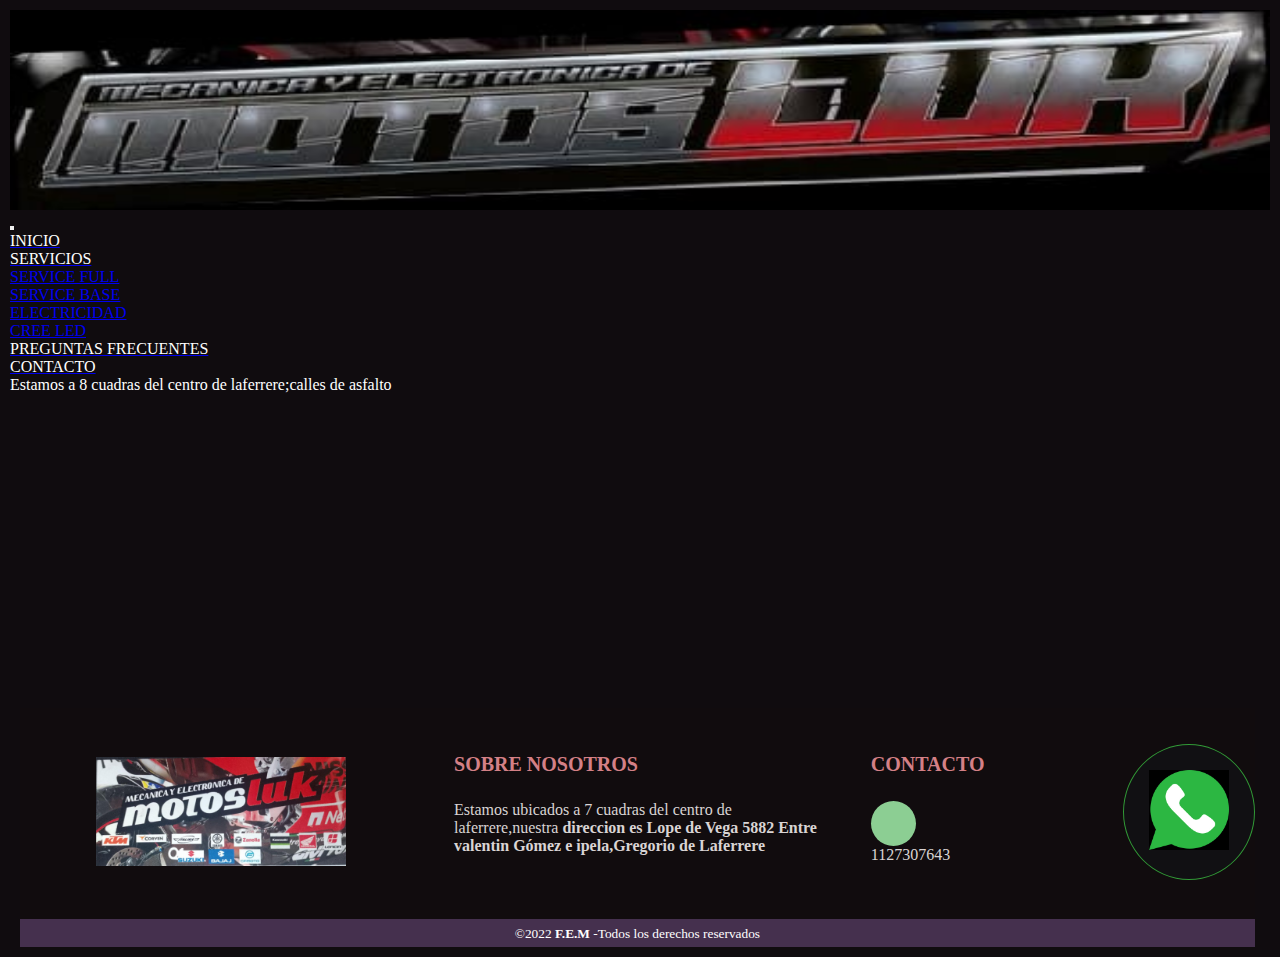
==== pages/contacto.html @ bc76ce16 "inicio repositorio" ====
<!DOCTYPE html>
<html lang="en">
<head>
    <meta charset="UTF-8">
    <meta http-equiv="X-UA-Compatible" content="IE=edge">
    <meta name="viewport" content="width=device-width, initial-scale=1.0">
    <link href="https://cdn.jsdelivr.net/npm/bootstrap@5.2.0/dist/css/bootstrap.min.css" rel="stylesheet" integrity="sha384-gH2yIJqKdNHPEq0n4Mqa/HGKIhSkIHeL5AyhkYV8i59U5AR6csBvApHHNl/vI1Bx" crossorigin="anonymous">
    <link rel="stylesheet" href="../css/styles.css">
    <title>Document</title>
</head>
<body>
    <header>
        <div><a class="navbar-brand" href="#"><img class="logo" src="../resourses/logologo.jpg" alt="img logo motosluk"></a></div>

                                                        <!-- navegacion  -->
                    <div class="sticky-top">               
                                <nav class="navbar navbar-expand-lg bg-dark ">
                                    <button class="navbar-toggler" type="button" data-bs-toggle="collapse" data-bs-target="#navbarSupportedContent" aria-controls="navbarSupportedContent" aria-expanded="false" aria-label="Toggle navigation">
                                        <span class="navbar-toggler-icon"></span>
                                    </button>
                                    <div class="collapse navbar-collapse" id="navbarSupportedContent">
                                        <ul class="navbar-nav me-auto mb-2 mb-lg-0">
                                            <li class="nav-item">
                                                    <a class="nav-link active" aria-current="page" href="../index.html"><p class="text-white">INICIO</p> </a>
                                            </li>
                                                                                    <!-- drop down SERVICIOS -->
                                            <li class="nav-item dropdown">
                                                    <a class="nav-link dropdown-toggle" href="../pages/servicios.html" role="button" data-bs-toggle="dropdown" aria-expanded="false"><p class="text-white">
                                                    SERVICIOS
                                                    </p>
                                                
                                                    </a>
                                                <ul class="dropdown-menu">
                                                <li><a class="dropdown-item" href="../pages/servicios.html">SERVICE FULL</a></li>
                                                <li><a class="dropdown-item" href="../pages/servicios.html">SERVICE BASE</a></li>
                                                <li><a class="dropdown-item" href="../pages/servicios.html">ELECTRICIDAD</a></li>
                                                <li><a class="dropdown-item" href="../pages/servicios.html">CREE LED </a></li>
                                                </ul>
                                            </li>
                                            
                                            <li class="nav-item">
                                                <a class="nav-link active" aria-current="page" href="../pages/preguntas frecuentes.html"> <p class="text-white" >PREGUNTAS FRECUENTES</p> </a>
                                            </li>
                                            
                                            <li class="nav-item">
                                                <a class="nav-link" href="../pages/contacto.html"> <p class="text-white" > CONTACTO</p></a>
                                            </li>
                                        </ul>
                                        <form class="d-flex" role="search">
                                            </form>
                                    </div>
                                    </nav>  
                                </div>             

    </header>
<main>


        <!-- maps  ubicacion-->
        <div>
            <p>Estamos a 8 cuadras del centro de laferrere;calles de asfalto<p>
        </div>
    <section>
        <div class="mapacon">
            <div class="mapacontacto">
                <iframe  src="https://www.google.com/maps/embed?pb=!1m18!1m12!1m3!1d3278.5993254831083!2d-58.587649585030796!3d-34.74049267225432!2m3!1f0!2f0!3f0!3m2!1i1024!2i768!4f13.1!3m3!1m2!1s0x95bcc5b98365c871%3A0x64904135b7535211!2sLope%20de%20Vega%205882%2C%20B1757BVL%20Gregorio%20de%20Laferrere%2C%20Provincia%20de%20Buenos%20Aires!5e0!3m2!1ses-419!2sar!4v1662764835688!5m2!1ses-419!2sar" width="400" height="300" style="border:0;" allowfullscreen="" loading="lazy" referrerpolicy="no-referrer-when-downgrade"></iframe>
            </div>
        </div>
    </section> 
    
        <section>
            <div class="container-boton">
                <a href="https://wa.me/5491164367178?text=Quiero%20realizar%20una%20consulta%20de presupuesto!!!%20" target="_blank">
                    <img class="boton" src="../resourses/logowasap.jpg" alt="">
                </a>
            </div>
        </section>
</main>
<footer class="pie-pagina">
            <div class="grupo-1">
                <div class="box">
                    <figure>
                        <a href="#"><img src="../resourses/logo.jpg" alt="logo"></a>
                    </figure>
                </div>
                <div class="box">
                    <h2>SOBRE NOSOTROS</h2>
                <P>Estamos ubicados a 7 cuadras del centro de laferrere,nuestra <b> direccion es Lope de Vega 5882 Entre valentin Gómez e ipela,Gregorio de Laferrere</b></P>
                
                    
                </div>
                <div class="box">
                    <h2>CONTACTO</h2>
                    <div class="red-social">
                        <a href="htpps://whatsapp.com"><img class="redes" src="../resourses/whatsapp-brands.svg" alt=""></a>
                    </div>
                    <p>1127307643</p>
                </div>
            </div>
            <div class="grupo-2">
                <small>&copy;2022 <b>F.E.M</b> -Todos los derechos reservados</small>
            </div>
    
</footer>
    
</body>
<script src="https://cdn.jsdelivr.net/npm/bootstrap@5.2.0/dist/js/bootstrap.bundle.min.js" integrity="sha384-A3rJD856KowSb7dwlZdYEkO39Gagi7vIsF0jrRAoQmDKKtQBHUuLZ9AsSv4jD4Xa" crossorigin="anonymous"></script>
</html>
---- css/styles.css ----
*{
    margin: 0px;/*margen ext*/
    padding:0px;/*margen interno*/
}

body{
    margin: 10px;
    background-color: #110c0e;
    
}

    
.caja__flex {
    display: flex ;
    border: solid black;

}
.items{
    height: 100px;
}    
.logo{
    height: 200PX;
    width: 100%;
}  
/* estiky de nav de index */ 
.estiky{
    height: 70px;
    padding: 30px;
    margin: 2px;
}   
    /* clase para img de carrousel */
    
.anchalt{
    
    height: 350px;
}

                                                     /* revisar para que modifique maps contacto */
.mapacon .mapcontacto {
    max-width:240px;
        max-height: 350px;
        border-radius: 10%;
        text-align: center;
        justify-content: center;
}
h2 .h2cont{
    background-color: white;
}
/* boton wasap */

.container-boton{
    background-color: #111013;
    border: 1px solid rgb(50, 154, 55);
    position: fixed;
    z-index: 999;
    border-radius: 50%;
    bottom: 20px;
    right: 25px;
    padding: 25px;
    transition: ease 0.3s;
    animation: efecto 1.2s infinite;
}
.container-boton:hover{
    transform: scale(1.1);
    transition: 0.3s;
}
.boton{
    width: 80px;
    transition: ease 1s;
}
@keyframes efecto{
    0%{
        box-shadow: 0 0 0 0 rgba(21, 90, 20, 0.85);
    }
    100%{
        box-shadow: 0 0 0 25px rgba(209, 17, 17, 0);
    }
}
                                /*footer flex  */
.footer{
    display: flex;
    border: solid black 2px;
    height: 300px;
    justify-content: space-around;
    align-items: center;
}
.footer_nav{
    width: 320px;
    height: 270px;
    border: green 2px solid;
    
}


.footer_redes {
    display: flex;
    flex-direction:row;
    justify-content: center;
    width: 320px;
    height: 270px;
    border: green 2px solid;
}
                        .footer_redes1 img{
                            
                            width: 50px;
                            height: 50px;
                            margin: 20px;
                        }
                        .footer_redes2 img{
                            width: 50px;
                            height: 50px;
                        margin: 20px;
                        }
                        .footer_redes3 img{
                            width: 50px;
                            height: 50px;
                            margin: 20px;
                        }


.footer_info{
    width: 320px;
    height: 270px;
    border: green 2px solid;
    
}
                                                    /* acordeon de servicios.html */
.img_acor {
    height: 400px;
    width: 700px;
}
                                                    /* footer footer */

.pie-pagina{
    width: 98%;
    height: auto;
    background-color: #110c0e;
    margin: 10px;

}
.pie-pagina .grupo-1{
    width: 100%;
    max-width: 1200px;
    margin: auto;
    display: grid;
    grid-template-columns: repeat(3, 1fr);
    grid-gap:50px;
    padding: 45px 0px;
}
.pie-pagina .grupo-1 .box figure {
    width: 100%;
    height: 100%;
    display: flex;
    justify-content: center;
    align-items: center;
}
.pie-pagina .grupo-1 .box figure img {
    width: 250px;
}
.pie-pagina .grupo-1 .box h2{
    color: rgb(212, 128, 134);
    margin-bottom: 25px;
    font-size: 20px;
}
.pie-pagina .grupo-1 .box p {
    color: rgb(217, 212, 212);
    margin-bottom: 10px;

}
.pie-pagina .grupo-1 .red-social a{
    display: inline-block;
    width: 45px;
    height: 45px;
    line-height: 45px;
    color: rgb(228, 236, 228);
    margin-right: 10px;
    background-color: rgb(140, 206, 147);
    text-align: center;
    border-radius: 50%;
}
.pie-pagina .grupo-1 .red-social a:hover{
    color: rgb(44, 11, 235);

}
.pie-pagina .grupo-2{
    background-color: #45304e;
    padding: 5px 10px;
    text-align: center;
    color: white;
}


                                            /*media para tablet  */

@media screen and (max-width: 7680px) {
    
    body{
        background-color: rgb(16, 12, 15);
    }

}




/* mediaquery para celular */
@media screen and (max-width: 360px) {
    .pie-pagina .grupo-1{
        width: 90%;
        grid-template-columns: repeat(1, 1fr);
        grid-gap:30px;
        padding: 35px 0px;
    }
    body{
        
        background-color: rgb(10, 17, 17);
        margin: 0%;
        padding: 0%;
        height: 100%;
    }
    .logo {
        width: 240px;
        height: 90px;
    } 
    .img {
        width: 220px;
        height: 90px;
    }
    .img_asremota{
        width: 240px;
        height: 300px;
    }
             /* ancho img carrousel */
    .anchalt{
        height: 400px;
        
    }

    /* tarjeta dl footer */
    .pie-pagina .grupo-1 .box figure img{
        display: inline-block;
        text-align: center;
        width: 80%;
    }
    /* maps footer */
    .pie-pagina .grupo-1  .box .maps_footer{
        width: 220px;
        height: 300px;
        border-radius: 10%;
    }
    /* img como comenzo */
    .comocomenzo{
        display: flex;
        justify-content: center;
        text-align: center;
        flex-wrap: wrap;
        
    }
    .comocomenzo__img img {
        
        max-width:240px;
        max-height: 350px;
        border-radius: 10%;
        text-align: center;
        justify-content: center;
    }

                /*boton styky wasap  */
    .container-boton{
        background-color: #111013;
        border: 1px solid rgb(50, 154, 55);
        position: fixed;
        z-index: 999;
        border-radius: 50%;
        bottom: 10px;
        right: 20px;
        padding: 10px;
        transition: ease 0.3s;
        animation: efecto 1.2s infinite;
    }
    .container-boton:hover{
        transform: scale(1.1);
        transition: 0.3s;
    }
    .boton{
        width: 40px;
        transition: ease 1s;
    }
    .fotopre {
        max-width:240px;
        max-height: 350px;
        border-radius: 10%;
        text-align: center;
        justify-content: center;
    }
    .fotoprep {
        max-width:240px;
        max-height: 350px;
        border-radius: 10%;
        text-align: center;
        justify-content: center;
    }
    .fotoser {
        max-width:240px;
        max-height: 350px;
        border-radius: 10%;
        text-align: center;
        justify-content: center;
    }

                                                    /*----revisar que no achica el mapa de google de contactos  */
    .mapacon .mapcontacto {
        max-width:240px;
            max-height: 350px;
            border-radius: 10%;
            text-align: center;
            justify-content: center;
    }
    

}














      /* estilos a letras o founds */
.titulos{
    color: white;
    text-align: center;
}
.sub_titulos {
    color: white;
}
p {
    color: white;
}
.maps {
    display:inline-block;
    justify-content: center;
    width: 500px;
    height: 300px;
}
.maps_footer {
    width: 300px;
    height: 200px;
    
}
                /* estilos a mapa de contactos */

.map {
    display: flex;
    width: 550px;
    margin: 10px;
}
.texto{
    background-color:black;
    width: 300px;
    height: 300px;
    padding: 10px;
    margin: 30px;
} 
.comocomenzo {
    display: flex;
    flex-wrap: wrap;
    width: 95%;
    flex-direction: row-reverse
    ;
}

.comocomenzo__img img {
    width: 500px;
    height: 500px;
    margin: 20px;
}
.comocomenzo__txt {
    width: 350px;
}

/* imgens de preguntas frecuentes */
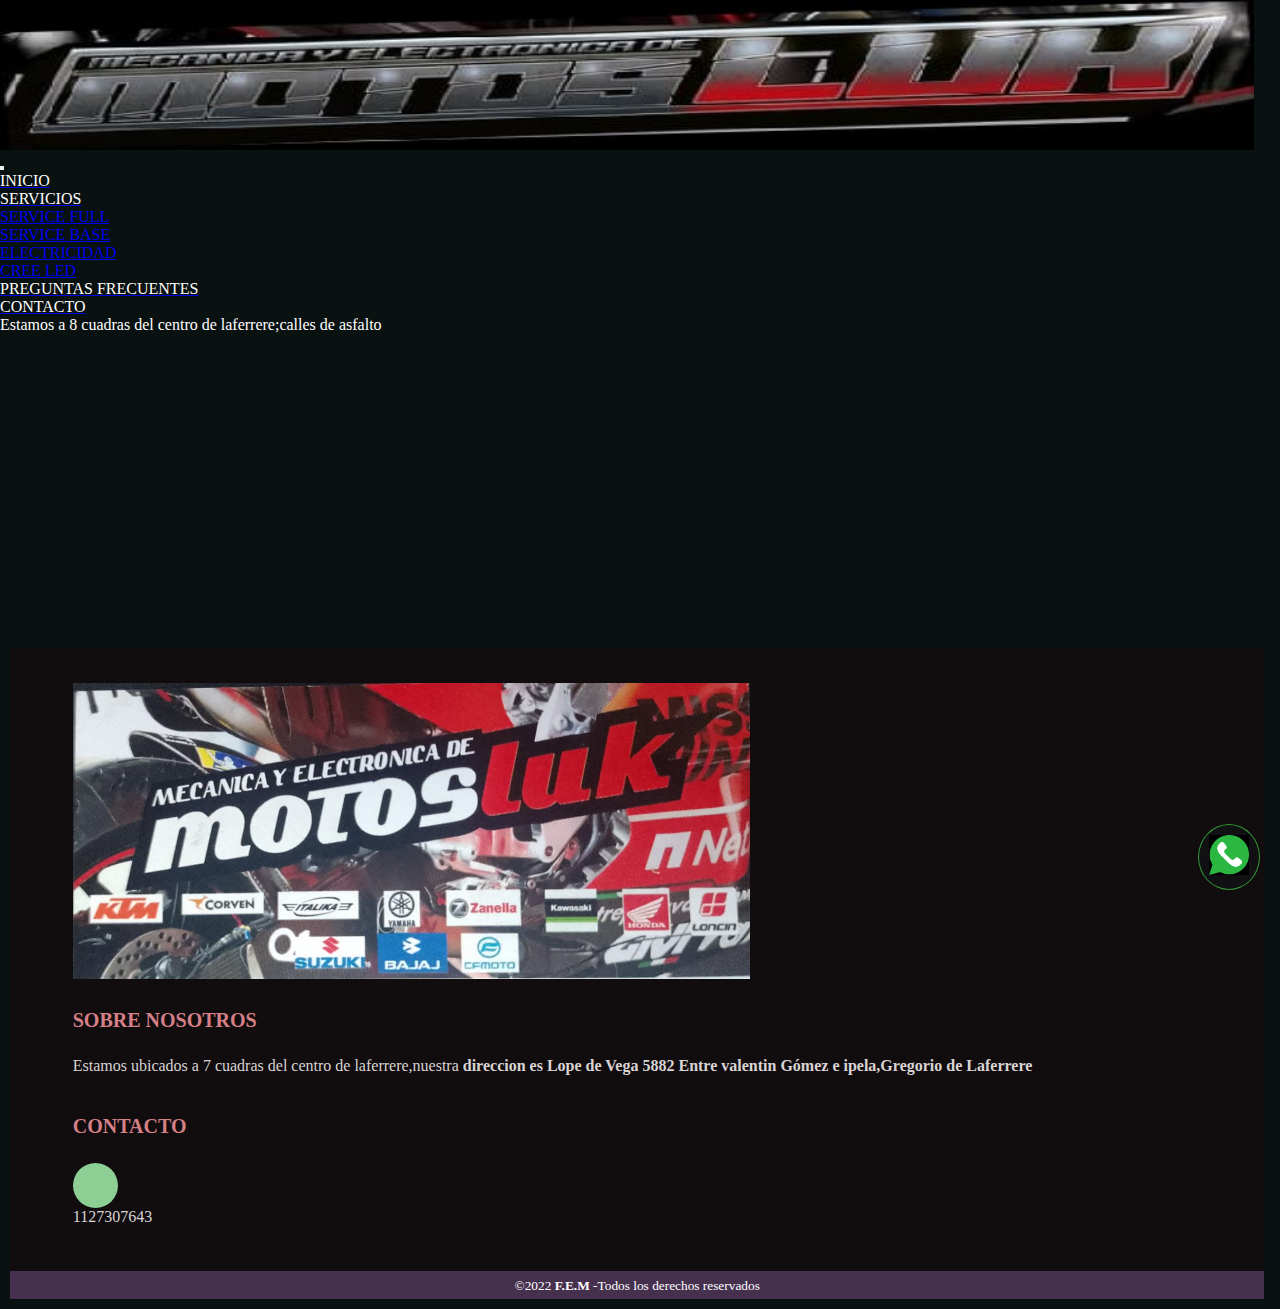
==== commit 512f349b: "modificando estilos a img" ====
--- a/pages/contacto.html
+++ b/pages/contacto.html
@@ -10,7 +10,7 @@
 </head>
 <body>
     <header>
-        <div><a class="navbar-brand" href="#"><img class="logo" src="../resourses/logologo.jpg" alt="img logo motosluk"></a></div>
+        <div><a class="navbar-brand" href="#"><img class="headlogo" src="../resourses/logologo.jpg" alt="img logo motosluk"></a></div>
 
                                                         <!-- navegacion  -->
                     <div class="sticky-top">               
--- a/css/styles.css
+++ b/css/styles.css
@@ -18,9 +18,9 @@
 .items{
     height: 100px;
 }    
-.logo{
-    height: 200PX;
-    width: 100%;
+.headlogo{
+    height: 150PX;
+    width: 98%;
 }  
 /* estiky de nav de index */ 
 .estiky{
@@ -33,6 +33,20 @@
 .anchalt{
     
     height: 350px;
+}
+
+.asstencia .img_asremota{
+    margin: 50px;
+
+    width: 800px;
+    height: 600px;
+}
+/* img service html */
+
+ .imgser .ser{
+    margin: 100px;
+    width: 670px;
+    height: 600px;
 }
 
                                                      /* revisar para que modifique maps contacto */
@@ -190,22 +204,14 @@
 }
 
 
-                                            /*media para tablet  */
+                                                        /*media para tablet  */
 
 @media screen and (max-width: 7680px) {
     
     body{
-        background-color: rgb(16, 12, 15);
-    }
-
-}
-
-
-
-
-/* mediaquery para celular */
-@media screen and (max-width: 360px) {
-    .pie-pagina .grupo-1{
+        background-color: rgb(49, 41, 47);
+    }
+      .pie-pagina .grupo-1{
         width: 90%;
         grid-template-columns: repeat(1, 1fr);
         grid-gap:30px;
@@ -226,9 +232,11 @@
         width: 220px;
         height: 90px;
     }
-    .img_asremota{
-        width: 240px;
-        height: 300px;
+    .asstencia .img_asremota{
+        margin: 50px;
+    
+        width: 800px;
+        height: 600px;
     }
              /* ancho img carrousel */
     .anchalt{
@@ -238,14 +246,15 @@
 
     /* tarjeta dl footer */
     .pie-pagina .grupo-1 .box figure img{
-        display: inline-block;
-        text-align: center;
-        width: 80%;
+        display: flex;
+        flex-wrap:wrap;
+        text-align: center;
+        width: 60%;
     }
     /* maps footer */
     .pie-pagina .grupo-1  .box .maps_footer{
-        width: 220px;
-        height: 300px;
+        width: 120px;
+        height: 200px;
         border-radius: 10%;
     }
     /* img como comenzo */
@@ -308,7 +317,7 @@
         justify-content: center;
     }
 
-                                                    /*----revisar que no achica el mapa de google de contactos  */
+    /*----revisar que no achica el mapa de google de contactos  */
     .mapacon .mapcontacto {
         max-width:240px;
             max-height: 350px;
@@ -316,6 +325,160 @@
             text-align: center;
             justify-content: center;
     }
+
+    .titulos{
+        flex-wrap: wrap;
+        color: white;
+        text-align: center;
+    }
+    .sub_titulos {
+        flex-wrap: wrap;
+        color: white;
+    }
+    p {
+        flex-wrap: wrap;
+        color: white;}
+    
+
+}
+
+
+
+
+
+
+                                                /* mediaquery para celular */
+@media (min-width: 320px) and (max-width: 575px) {
+    .pie-pagina .grupo-1{
+        width: 90%;
+        grid-template-columns: repeat(1, 1fr);
+        grid-gap:30px;
+        padding: 35px 0px;
+    }
+    body{
+        
+        background-color: rgb(10, 17, 17);
+        margin: 0%;
+        padding: 0%;
+        height: 100%;
+    }
+    .logo {
+        width: 370px;
+        height: 90px;
+    } 
+    .img {
+        width: 220px;
+        height: 90px;
+    }
+    .img_asremota{
+        width: 320px;
+        height: 300px;
+    }
+    .asstencia .img_asremota{
+        margin: 10px;
+    
+        width: 320px;
+        height: 300px;
+    }
+             /* ancho img carrousel */
+    .anchalt{
+        height: 400px;
+        
+    }
+
+    /* tarjeta dl footer */
+    .pie-pagina .grupo-1 .box figure img{
+        display: flex;
+        flex-wrap:wrap;
+        text-align: center;
+        width: 60%;
+    }
+    /* maps footer */
+    .pie-pagina .grupo-1  .box .maps_footer{
+        width: 340px;
+        height: 290px;
+        border-radius: 10%;
+    }
+    /* img como comenzo */
+    .comocomenzo{
+        display: flex;
+        justify-content: center;
+        text-align: center;
+        flex-wrap: wrap;
+        
+    }
+    .comocomenzo__img img {
+        
+        max-width:240px;
+        max-height: 350px;
+        border-radius: 10%;
+        text-align: center;
+        justify-content: center;
+    }
+
+                /*boton styky wasap  */
+    .container-boton{
+        background-color: #111013;
+        border: 1px solid rgb(50, 154, 55);
+        position: fixed;
+        z-index: 999;
+        border-radius: 50%;
+        bottom: 10px;
+        right: 20px;
+        padding: 10px;
+        transition: ease 0.3s;
+        animation: efecto 1.2s infinite;
+    }
+    .container-boton:hover{
+        transform: scale(1.1);
+        transition: 0.3s;
+    }
+    .boton{
+        width: 40px;
+        transition: ease 1s;
+    }
+    .fotopre {
+        max-width:240px;
+        max-height: 350px;
+        border-radius: 10%;
+        text-align: center;
+        justify-content: center;
+    }
+    .fotoprep {
+        max-width:240px;
+        max-height: 350px;
+        border-radius: 10%;
+        text-align: center;
+        justify-content: center;
+    }
+    .imgser .ser {
+        margin: 40px;
+        max-width:240px;
+        max-height: 350px;
+        
+    }
+
+                                                    /*----revisado   revisar que no achica el mapa de google de contactos  */
+    .mapacon .mapcontacto {
+        max-width:240px;
+            max-height: 350px;
+            border-radius: 10%;
+            text-align: center;
+            justify-content: center;
+    }
+
+    .titulos{
+        flex-wrap: wrap;
+        color: white;
+        text-align: center;
+    }
+    .sub_titulos {
+        flex-wrap: wrap;
+        color: white;
+    }
+    p {
+        flex-wrap: wrap;
+        color: white;}
     
 
 }
@@ -363,7 +526,7 @@
     margin: 10px;
 }
 .texto{
-    background-color:black;
+    background-color:rgb(171, 47, 47);
     width: 300px;
     height: 300px;
     padding: 10px;
